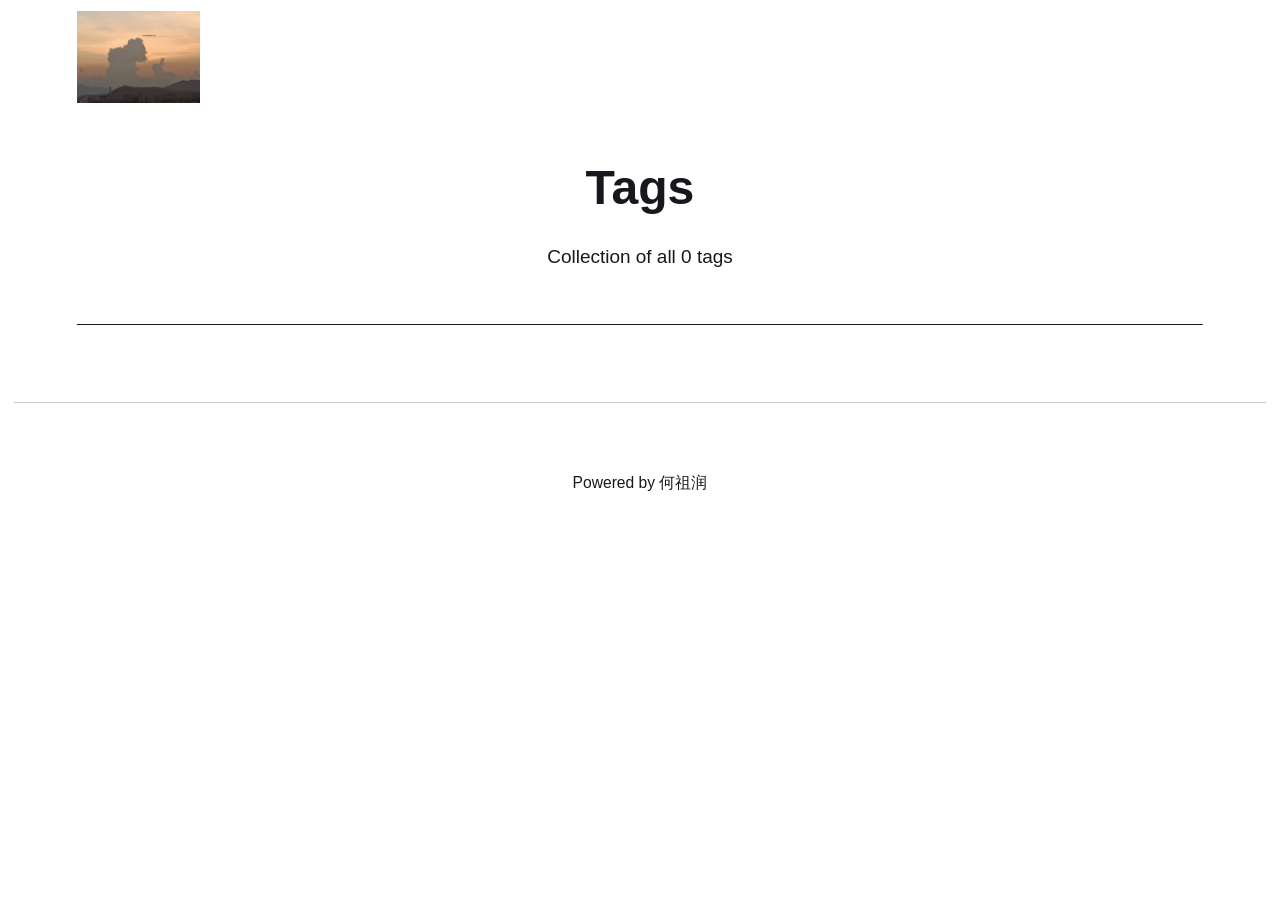
==== tags/index.html @ 5b28f3e8 "Updated from Publii" ====
<!DOCTYPE html><html lang="zh-cn"><head><meta charset="utf-8"><meta http-equiv="X-UA-Compatible" content="IE=edge"><meta name="viewport" content="width=device-width,initial-scale=1"><title>All tags - 何祖润</title><meta name="robots" content="noindex, follow"><meta name="generator" content="Publii Open-Source CMS for Static Site"><link rel="alternate" type="application/atom+xml" href="https://andiyhe.github.io/feed.xml" title="何祖润 - RSS"><link rel="alternate" type="application/json" href="https://andiyhe.github.io/feed.json" title="何祖润 - JSON"><meta property="og:title" content="何祖润"><meta property="og:image" content="https://andiyhe.github.io/media/website/639F46E7-F0D8-4498-B352-2AB636D7743B_1_105_c.jpeg"><meta property="og:image:width" content="1024"><meta property="og:image:height" content="768"><meta property="og:site_name" content="何祖润"><meta property="og:description" content=""><meta property="og:url" content="https://andiyhe.github.io/tags/"><meta property="og:type" content="website"><link rel="stylesheet" href="https://andiyhe.github.io/assets/css/style.css?v=7ccc5ac4fdb8f8cdebfab7ba42a3b5fe"><script type="application/ld+json">{"@context":"http://schema.org","@type":"Organization","name":"何祖润","logo":"https://andiyhe.github.io/media/website/639F46E7-F0D8-4498-B352-2AB636D7743B_1_105_c.jpeg","url":"https://andiyhe.github.io/"}</script><noscript><style>img[loading] {
                    opacity: 1;
                }</style></noscript></head><body class="tags-template"><header class="top js-header"><a class="logo" href="https://andiyhe.github.io/"><img src="https://andiyhe.github.io/media/website/639F46E7-F0D8-4498-B352-2AB636D7743B_1_105_c.jpeg" alt="何祖润" width="1024" height="768"></a><nav class="navbar js-navbar"><button class="navbar__toggle js-toggle" aria-label="Menu" aria-haspopup="true" aria-expanded="false"><span class="navbar__toggle-box"><span class="navbar__toggle-inner">Menu</span></span></button><ul class="navbar__menu"></ul></nav></header><main class="page page--tags"><div class="hero hero--noimage"><header class="hero__content hero__content--centered"><div class="wrapper"><h1>Tags</h1><p class="page__desc">Collection of all 0 tags</p></div></header></div><div class="wrapper"><ul class="feed feed--grid"></ul></div></main><footer class="footer"><div class="wrapper"><div class="footer__copyright"><p>Powered by 何祖润</p></div><button id="backToTop" class="footer__bttop" aria-label="Back to top" title="Back to top"><svg width="20" height="20"><use xlink:href="https://andiyhe.github.io/assets/svg/svg-map.svg#toparrow"/></svg></button></div></footer><script defer="defer" src="https://andiyhe.github.io/assets/js/scripts.min.js?v=ffcbea6c02c8178d10092962b235a5b0"></script><script>window.publiiThemeMenuConfig={mobileMenuMode:'sidebar',animationSpeed:300,submenuWidth: 'auto',doubleClickTime:500,mobileMenuExpandableSubmenus:true,relatedContainerForOverlayMenuSelector:'.top'};</script><script>var images = document.querySelectorAll('img[loading]');
        for (var i = 0; i < images.length; i++) {
            if (images[i].complete) {
                images[i].classList.add('is-loaded');
            } else {
                images[i].addEventListener('load', function () {
                    this.classList.add('is-loaded');
                }, false);
            }
        }</script></body></html>
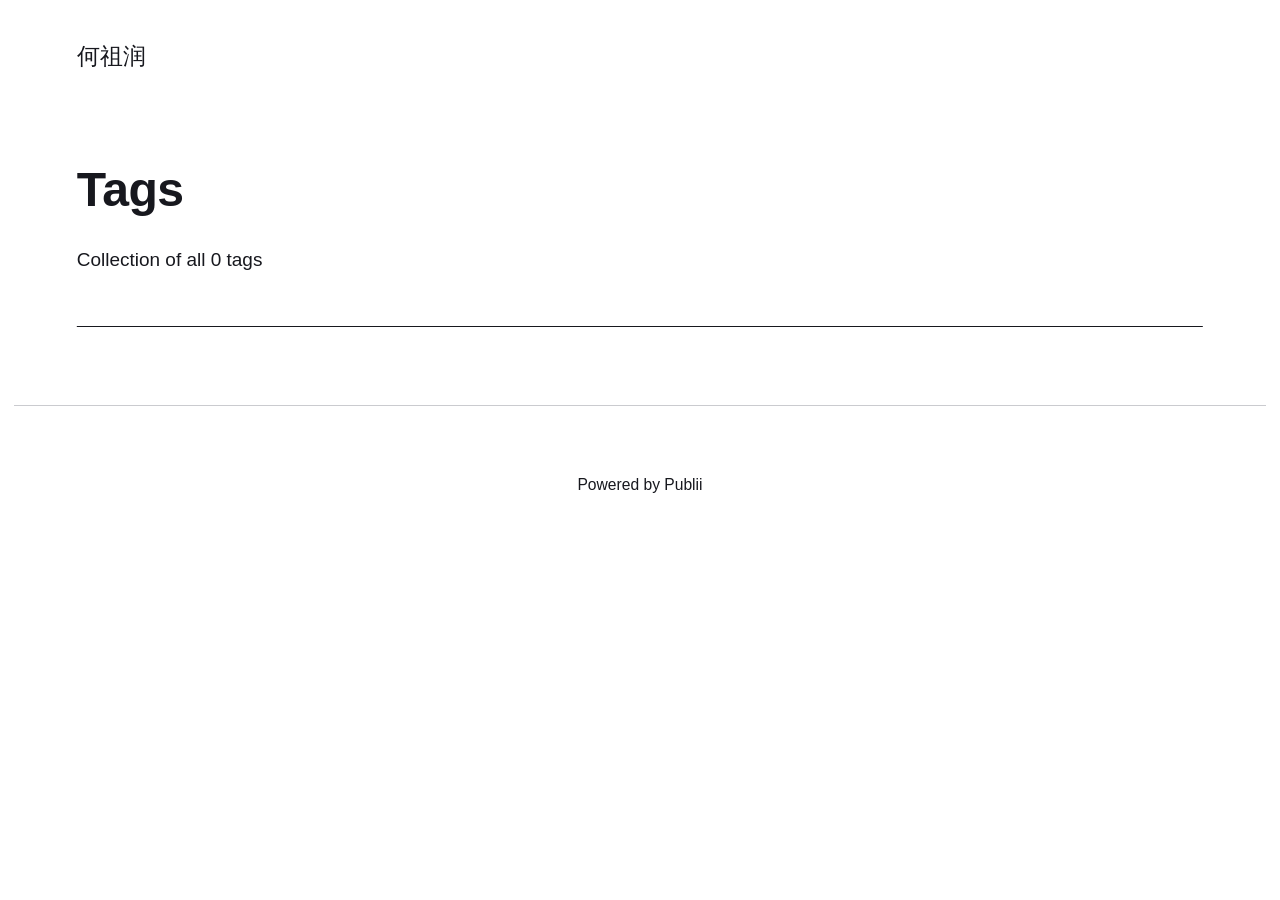
==== commit 42a3e053: "Updated from Publii" ====
--- a/tags/index.html
+++ b/tags/index.html
@@ -1,6 +1,6 @@
-<!DOCTYPE html><html lang="zh-cn"><head><meta charset="utf-8"><meta http-equiv="X-UA-Compatible" content="IE=edge"><meta name="viewport" content="width=device-width,initial-scale=1"><title>All tags - 何祖润</title><meta name="robots" content="noindex, follow"><meta name="generator" content="Publii Open-Source CMS for Static Site"><link rel="alternate" type="application/atom+xml" href="https://andiyhe.github.io/feed.xml" title="何祖润 - RSS"><link rel="alternate" type="application/json" href="https://andiyhe.github.io/feed.json" title="何祖润 - JSON"><meta property="og:title" content="何祖润"><meta property="og:image" content="https://andiyhe.github.io/media/website/639F46E7-F0D8-4498-B352-2AB636D7743B_1_105_c.jpeg"><meta property="og:image:width" content="1024"><meta property="og:image:height" content="768"><meta property="og:site_name" content="何祖润"><meta property="og:description" content=""><meta property="og:url" content="https://andiyhe.github.io/tags/"><meta property="og:type" content="website"><link rel="stylesheet" href="https://andiyhe.github.io/assets/css/style.css?v=7ccc5ac4fdb8f8cdebfab7ba42a3b5fe"><script type="application/ld+json">{"@context":"http://schema.org","@type":"Organization","name":"何祖润","logo":"https://andiyhe.github.io/media/website/639F46E7-F0D8-4498-B352-2AB636D7743B_1_105_c.jpeg","url":"https://andiyhe.github.io/"}</script><noscript><style>img[loading] {
+<!DOCTYPE html><html lang="zh-cn"><head><meta charset="utf-8"><meta http-equiv="X-UA-Compatible" content="IE=edge"><meta name="viewport" content="width=device-width,initial-scale=1"><title>All tags - 何祖润</title><meta name="robots" content="noindex, follow"><meta name="generator" content="Publii Open-Source CMS for Static Site"><link rel="alternate" type="application/atom+xml" href="https://andiyhe.github.io/feed.xml" title="何祖润 - RSS"><link rel="alternate" type="application/json" href="https://andiyhe.github.io/feed.json" title="何祖润 - JSON"><meta property="og:title" content="何祖润"><meta property="og:site_name" content="何祖润"><meta property="og:description" content=""><meta property="og:url" content="https://andiyhe.github.io/tags/"><meta property="og:type" content="website"><link rel="stylesheet" href="https://andiyhe.github.io/assets/css/style.css?v=4e0b993f4d73af25798cd3ca26f6d1aa"><script type="application/ld+json">{"@context":"http://schema.org","@type":"Organization","name":"何祖润","url":"https://andiyhe.github.io/index.html"}</script><noscript><style>img[loading] {
                     opacity: 1;
-                }</style></noscript></head><body class="tags-template"><header class="top js-header"><a class="logo" href="https://andiyhe.github.io/"><img src="https://andiyhe.github.io/media/website/639F46E7-F0D8-4498-B352-2AB636D7743B_1_105_c.jpeg" alt="何祖润" width="1024" height="768"></a><nav class="navbar js-navbar"><button class="navbar__toggle js-toggle" aria-label="Menu" aria-haspopup="true" aria-expanded="false"><span class="navbar__toggle-box"><span class="navbar__toggle-inner">Menu</span></span></button><ul class="navbar__menu"></ul></nav></header><main class="page page--tags"><div class="hero hero--noimage"><header class="hero__content hero__content--centered"><div class="wrapper"><h1>Tags</h1><p class="page__desc">Collection of all 0 tags</p></div></header></div><div class="wrapper"><ul class="feed feed--grid"></ul></div></main><footer class="footer"><div class="wrapper"><div class="footer__copyright"><p>Powered by 何祖润</p></div><button id="backToTop" class="footer__bttop" aria-label="Back to top" title="Back to top"><svg width="20" height="20"><use xlink:href="https://andiyhe.github.io/assets/svg/svg-map.svg#toparrow"/></svg></button></div></footer><script defer="defer" src="https://andiyhe.github.io/assets/js/scripts.min.js?v=ffcbea6c02c8178d10092962b235a5b0"></script><script>window.publiiThemeMenuConfig={mobileMenuMode:'sidebar',animationSpeed:300,submenuWidth: 'auto',doubleClickTime:500,mobileMenuExpandableSubmenus:true,relatedContainerForOverlayMenuSelector:'.top'};</script><script>var images = document.querySelectorAll('img[loading]');
+                }</style></noscript></head><body class="tags-template"><header class="top js-header"><a class="logo" href="https://andiyhe.github.io/index.html">何祖润</a><nav class="navbar js-navbar"><button class="navbar__toggle js-toggle" aria-label="Menu" aria-haspopup="true" aria-expanded="false"><span class="navbar__toggle-box"><span class="navbar__toggle-inner">Menu</span></span></button><ul class="navbar__menu"></ul></nav></header><main class="page page--tags"><div class="hero hero--noimage"><header class="hero__content"><div class="wrapper"><h1>Tags</h1><p class="page__desc">Collection of all 0 tags</p></div></header></div><div class="wrapper"><ul class="feed feed--grid"></ul></div></main><footer class="footer"><div class="wrapper"><div class="footer__copyright">Powered by Publii</div><button id="backToTop" class="footer__bttop" aria-label="Back to top" title="Back to top"><svg width="20" height="20"><use xlink:href="https://andiyhe.github.io/assets/svg/svg-map.svg#toparrow"/></svg></button></div></footer><script defer="defer" src="https://andiyhe.github.io/assets/js/scripts.min.js?v=ffcbea6c02c8178d10092962b235a5b0"></script><script>window.publiiThemeMenuConfig={mobileMenuMode:'sidebar',animationSpeed:300,submenuWidth: 'auto',doubleClickTime:500,mobileMenuExpandableSubmenus:true,relatedContainerForOverlayMenuSelector:'.top'};</script><script>var images = document.querySelectorAll('img[loading]');
         for (var i = 0; i < images.length; i++) {
             if (images[i].complete) {
                 images[i].classList.add('is-loaded');
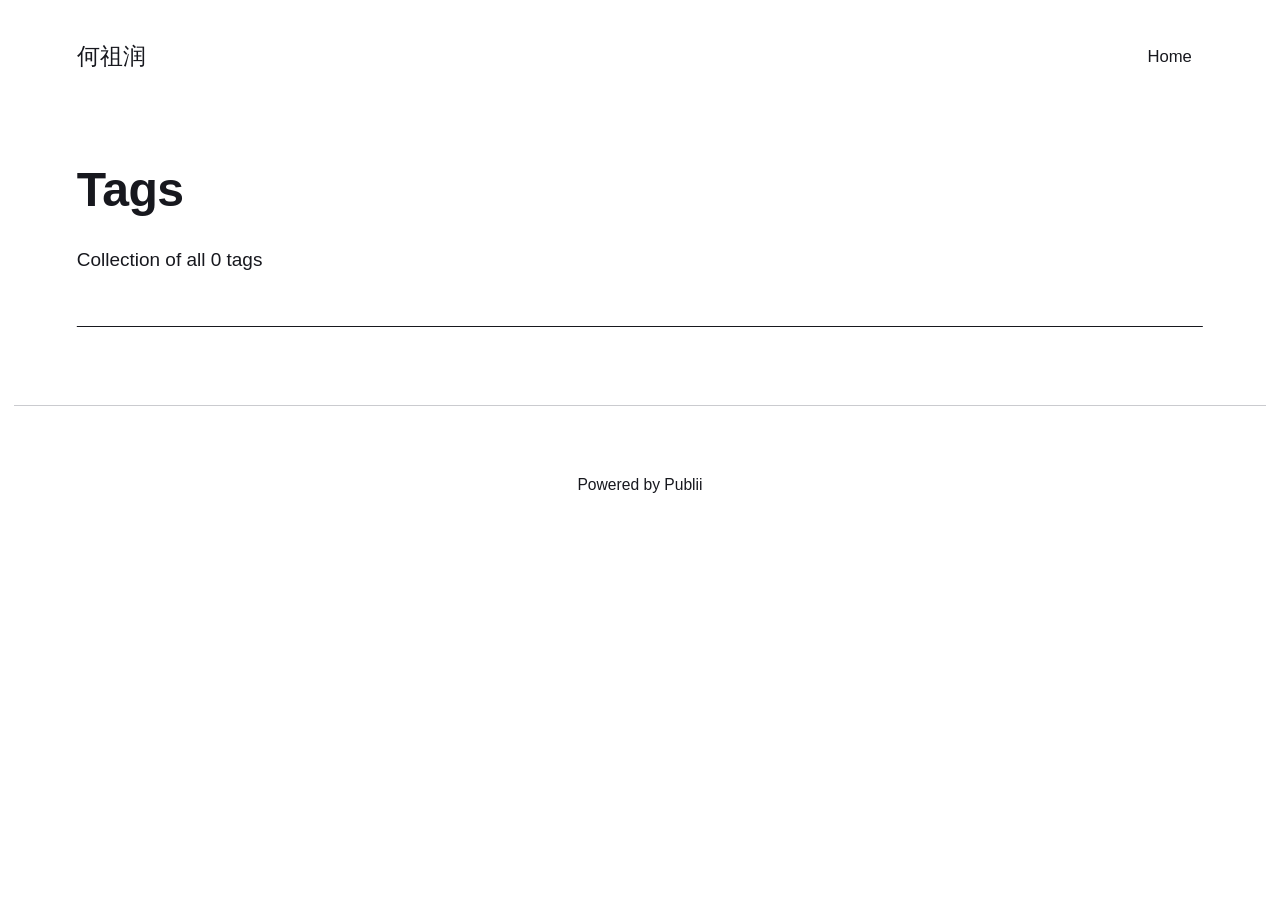
==== commit 7833ca86: "Updated from Publii" ====
--- a/tags/index.html
+++ b/tags/index.html
@@ -1,6 +1,6 @@
 <!DOCTYPE html><html lang="zh-cn"><head><meta charset="utf-8"><meta http-equiv="X-UA-Compatible" content="IE=edge"><meta name="viewport" content="width=device-width,initial-scale=1"><title>All tags - 何祖润</title><meta name="robots" content="noindex, follow"><meta name="generator" content="Publii Open-Source CMS for Static Site"><link rel="alternate" type="application/atom+xml" href="https://andiyhe.github.io/feed.xml" title="何祖润 - RSS"><link rel="alternate" type="application/json" href="https://andiyhe.github.io/feed.json" title="何祖润 - JSON"><meta property="og:title" content="何祖润"><meta property="og:site_name" content="何祖润"><meta property="og:description" content=""><meta property="og:url" content="https://andiyhe.github.io/tags/"><meta property="og:type" content="website"><link rel="stylesheet" href="https://andiyhe.github.io/assets/css/style.css?v=4e0b993f4d73af25798cd3ca26f6d1aa"><script type="application/ld+json">{"@context":"http://schema.org","@type":"Organization","name":"何祖润","url":"https://andiyhe.github.io/index.html"}</script><noscript><style>img[loading] {
                     opacity: 1;
-                }</style></noscript></head><body class="tags-template"><header class="top js-header"><a class="logo" href="https://andiyhe.github.io/index.html">何祖润</a><nav class="navbar js-navbar"><button class="navbar__toggle js-toggle" aria-label="Menu" aria-haspopup="true" aria-expanded="false"><span class="navbar__toggle-box"><span class="navbar__toggle-inner">Menu</span></span></button><ul class="navbar__menu"></ul></nav></header><main class="page page--tags"><div class="hero hero--noimage"><header class="hero__content"><div class="wrapper"><h1>Tags</h1><p class="page__desc">Collection of all 0 tags</p></div></header></div><div class="wrapper"><ul class="feed feed--grid"></ul></div></main><footer class="footer"><div class="wrapper"><div class="footer__copyright">Powered by Publii</div><button id="backToTop" class="footer__bttop" aria-label="Back to top" title="Back to top"><svg width="20" height="20"><use xlink:href="https://andiyhe.github.io/assets/svg/svg-map.svg#toparrow"/></svg></button></div></footer><script defer="defer" src="https://andiyhe.github.io/assets/js/scripts.min.js?v=ffcbea6c02c8178d10092962b235a5b0"></script><script>window.publiiThemeMenuConfig={mobileMenuMode:'sidebar',animationSpeed:300,submenuWidth: 'auto',doubleClickTime:500,mobileMenuExpandableSubmenus:true,relatedContainerForOverlayMenuSelector:'.top'};</script><script>var images = document.querySelectorAll('img[loading]');
+                }</style></noscript></head><body class="tags-template"><header class="top js-header"><a class="logo" href="https://andiyhe.github.io/index.html">何祖润</a><nav class="navbar js-navbar"><button class="navbar__toggle js-toggle" aria-label="Menu" aria-haspopup="true" aria-expanded="false"><span class="navbar__toggle-box"><span class="navbar__toggle-inner">Menu</span></span></button><ul class="navbar__menu"><li><a href="https://andiyhe.github.io/home.html" title="home" target="_self">Home</a></li></ul></nav></header><main class="page page--tags"><div class="hero hero--noimage"><header class="hero__content"><div class="wrapper"><h1>Tags</h1><p class="page__desc">Collection of all 0 tags</p></div></header></div><div class="wrapper"><ul class="feed feed--grid"></ul></div></main><footer class="footer"><div class="wrapper"><div class="footer__copyright">Powered by Publii</div><button id="backToTop" class="footer__bttop" aria-label="Back to top" title="Back to top"><svg width="20" height="20"><use xlink:href="https://andiyhe.github.io/assets/svg/svg-map.svg#toparrow"/></svg></button></div></footer><script defer="defer" src="https://andiyhe.github.io/assets/js/scripts.min.js?v=ffcbea6c02c8178d10092962b235a5b0"></script><script>window.publiiThemeMenuConfig={mobileMenuMode:'sidebar',animationSpeed:300,submenuWidth: 'auto',doubleClickTime:500,mobileMenuExpandableSubmenus:true,relatedContainerForOverlayMenuSelector:'.top'};</script><script>var images = document.querySelectorAll('img[loading]');
         for (var i = 0; i < images.length; i++) {
             if (images[i].complete) {
                 images[i].classList.add('is-loaded');
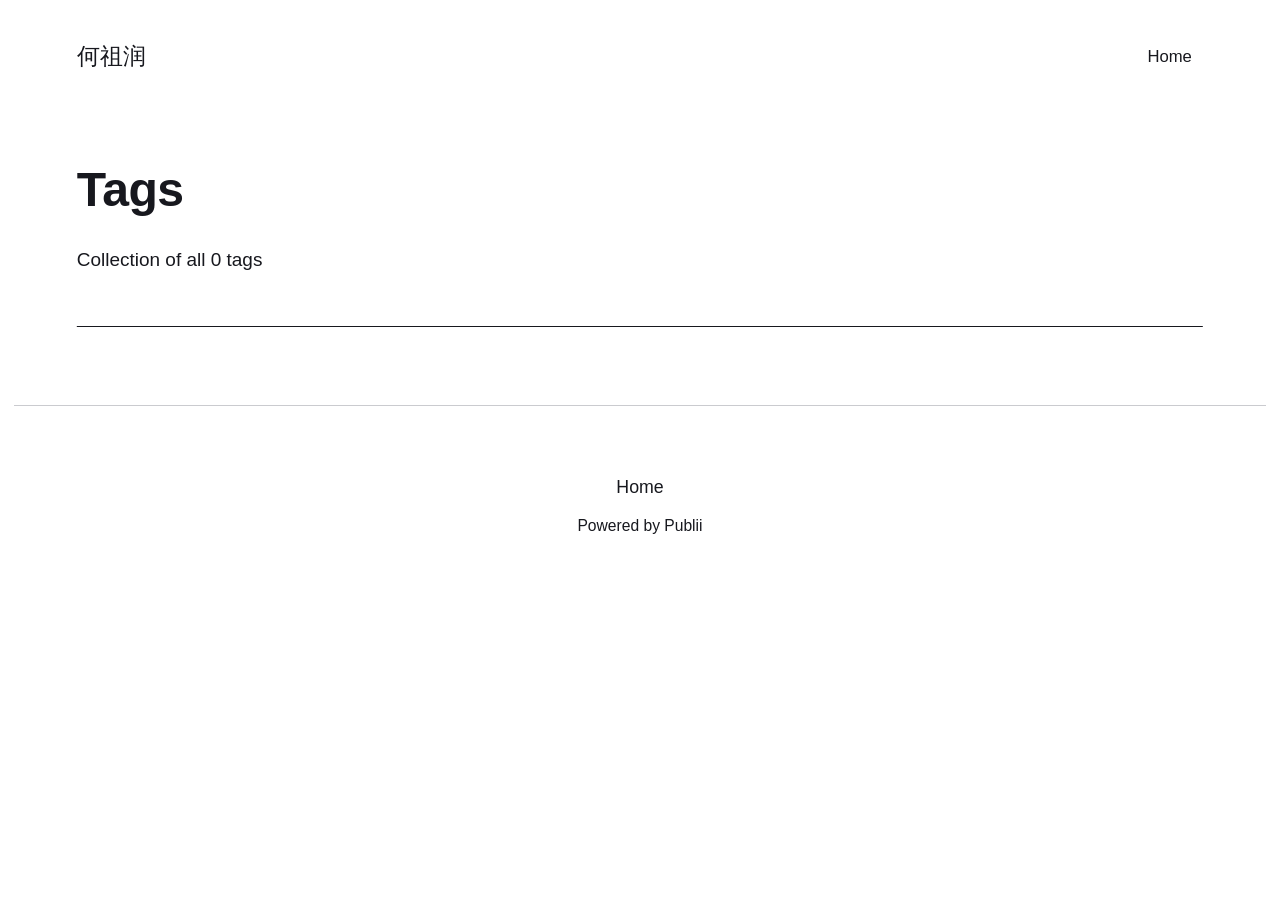
==== commit 9b487426: "Updated from Publii" ====
--- a/tags/index.html
+++ b/tags/index.html
@@ -1,6 +1,6 @@
 <!DOCTYPE html><html lang="zh-cn"><head><meta charset="utf-8"><meta http-equiv="X-UA-Compatible" content="IE=edge"><meta name="viewport" content="width=device-width,initial-scale=1"><title>All tags - 何祖润</title><meta name="robots" content="noindex, follow"><meta name="generator" content="Publii Open-Source CMS for Static Site"><link rel="alternate" type="application/atom+xml" href="https://andiyhe.github.io/feed.xml" title="何祖润 - RSS"><link rel="alternate" type="application/json" href="https://andiyhe.github.io/feed.json" title="何祖润 - JSON"><meta property="og:title" content="何祖润"><meta property="og:site_name" content="何祖润"><meta property="og:description" content=""><meta property="og:url" content="https://andiyhe.github.io/tags/"><meta property="og:type" content="website"><link rel="stylesheet" href="https://andiyhe.github.io/assets/css/style.css?v=4e0b993f4d73af25798cd3ca26f6d1aa"><script type="application/ld+json">{"@context":"http://schema.org","@type":"Organization","name":"何祖润","url":"https://andiyhe.github.io/index.html"}</script><noscript><style>img[loading] {
                     opacity: 1;
-                }</style></noscript></head><body class="tags-template"><header class="top js-header"><a class="logo" href="https://andiyhe.github.io/index.html">何祖润</a><nav class="navbar js-navbar"><button class="navbar__toggle js-toggle" aria-label="Menu" aria-haspopup="true" aria-expanded="false"><span class="navbar__toggle-box"><span class="navbar__toggle-inner">Menu</span></span></button><ul class="navbar__menu"><li><a href="https://andiyhe.github.io/home.html" title="home" target="_self">Home</a></li></ul></nav></header><main class="page page--tags"><div class="hero hero--noimage"><header class="hero__content"><div class="wrapper"><h1>Tags</h1><p class="page__desc">Collection of all 0 tags</p></div></header></div><div class="wrapper"><ul class="feed feed--grid"></ul></div></main><footer class="footer"><div class="wrapper"><div class="footer__copyright">Powered by Publii</div><button id="backToTop" class="footer__bttop" aria-label="Back to top" title="Back to top"><svg width="20" height="20"><use xlink:href="https://andiyhe.github.io/assets/svg/svg-map.svg#toparrow"/></svg></button></div></footer><script defer="defer" src="https://andiyhe.github.io/assets/js/scripts.min.js?v=ffcbea6c02c8178d10092962b235a5b0"></script><script>window.publiiThemeMenuConfig={mobileMenuMode:'sidebar',animationSpeed:300,submenuWidth: 'auto',doubleClickTime:500,mobileMenuExpandableSubmenus:true,relatedContainerForOverlayMenuSelector:'.top'};</script><script>var images = document.querySelectorAll('img[loading]');
+                }</style></noscript></head><body class="tags-template"><header class="top js-header"><a class="logo" href="https://andiyhe.github.io/index.html">何祖润</a><nav class="navbar js-navbar"><button class="navbar__toggle js-toggle" aria-label="Menu" aria-haspopup="true" aria-expanded="false"><span class="navbar__toggle-box"><span class="navbar__toggle-inner">Menu</span></span></button><ul class="navbar__menu"><li><a href="https://andiyhe.github.io/home.html" title="home" target="_self">Home</a></li></ul></nav></header><main class="page page--tags"><div class="hero hero--noimage"><header class="hero__content"><div class="wrapper"><h1>Tags</h1><p class="page__desc">Collection of all 0 tags</p></div></header></div><div class="wrapper"><ul class="feed feed--grid"></ul></div></main><footer class="footer"><div class="wrapper"><nav class="footer__nav"><ul><li><a href="https://andiyhe.github.io/home.html" class="al" title="home" target="_self">Home</a></li></ul></nav><div class="footer__copyright">Powered by Publii</div><button id="backToTop" class="footer__bttop" aria-label="Back to top" title="Back to top"><svg width="20" height="20"><use xlink:href="https://andiyhe.github.io/assets/svg/svg-map.svg#toparrow"/></svg></button></div></footer><script defer="defer" src="https://andiyhe.github.io/assets/js/scripts.min.js?v=ffcbea6c02c8178d10092962b235a5b0"></script><script>window.publiiThemeMenuConfig={mobileMenuMode:'sidebar',animationSpeed:300,submenuWidth: 'auto',doubleClickTime:500,mobileMenuExpandableSubmenus:true,relatedContainerForOverlayMenuSelector:'.top'};</script><script>var images = document.querySelectorAll('img[loading]');
         for (var i = 0; i < images.length; i++) {
             if (images[i].complete) {
                 images[i].classList.add('is-loaded');
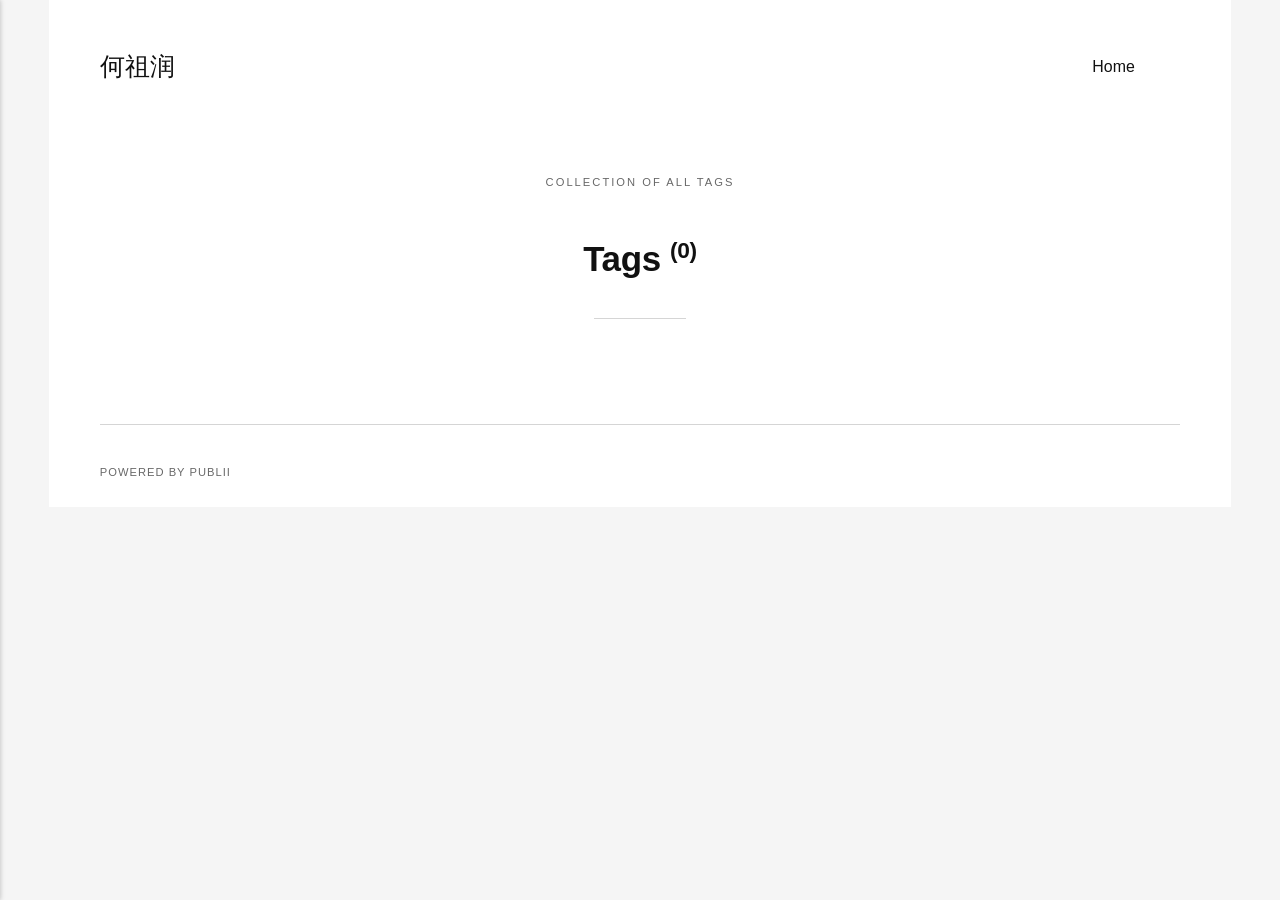
==== commit 8110f411: "Updated from Publii" ====
--- a/tags/index.html
+++ b/tags/index.html
@@ -1,12 +1,3 @@
-<!DOCTYPE html><html lang="zh-cn"><head><meta charset="utf-8"><meta http-equiv="X-UA-Compatible" content="IE=edge"><meta name="viewport" content="width=device-width,initial-scale=1"><title>All tags - 何祖润</title><meta name="robots" content="noindex, follow"><meta name="generator" content="Publii Open-Source CMS for Static Site"><link rel="alternate" type="application/atom+xml" href="https://andiyhe.github.io/feed.xml" title="何祖润 - RSS"><link rel="alternate" type="application/json" href="https://andiyhe.github.io/feed.json" title="何祖润 - JSON"><meta property="og:title" content="何祖润"><meta property="og:site_name" content="何祖润"><meta property="og:description" content=""><meta property="og:url" content="https://andiyhe.github.io/tags/"><meta property="og:type" content="website"><link rel="stylesheet" href="https://andiyhe.github.io/assets/css/style.css?v=4e0b993f4d73af25798cd3ca26f6d1aa"><script type="application/ld+json">{"@context":"http://schema.org","@type":"Organization","name":"何祖润","url":"https://andiyhe.github.io/index.html"}</script><noscript><style>img[loading] {
+<!DOCTYPE html><html lang="zh-cn"><head><meta charset="utf-8"><meta http-equiv="X-UA-Compatible" content="IE=edge"><meta name="viewport" content="width=device-width,initial-scale=1"><title>All tags - 何祖润</title><meta name="robots" content="noindex, follow"><meta name="generator" content="Publii Open-Source CMS for Static Site"><link rel="alternate" type="application/atom+xml" href="https://andiyhe.github.io/feed.xml" title="何祖润 - RSS"><link rel="alternate" type="application/json" href="https://andiyhe.github.io/feed.json" title="何祖润 - JSON"><meta property="og:title" content="何祖润"><meta property="og:site_name" content="何祖润"><meta property="og:description" content=""><meta property="og:url" content="https://andiyhe.github.io/tags/"><meta property="og:type" content="website"><link rel="stylesheet" href="https://andiyhe.github.io/assets/css/style.css?v=252f1410dd5b43053ad604879c680e20"><script type="application/ld+json">{"@context":"http://schema.org","@type":"Organization","name":"何祖润","url":"https://andiyhe.github.io/index.html"}</script><noscript><style>img[loading] {
                     opacity: 1;
-                }</style></noscript></head><body class="tags-template"><header class="top js-header"><a class="logo" href="https://andiyhe.github.io/index.html">何祖润</a><nav class="navbar js-navbar"><button class="navbar__toggle js-toggle" aria-label="Menu" aria-haspopup="true" aria-expanded="false"><span class="navbar__toggle-box"><span class="navbar__toggle-inner">Menu</span></span></button><ul class="navbar__menu"><li><a href="https://andiyhe.github.io/home.html" title="home" target="_self">Home</a></li></ul></nav></header><main class="page page--tags"><div class="hero hero--noimage"><header class="hero__content"><div class="wrapper"><h1>Tags</h1><p class="page__desc">Collection of all 0 tags</p></div></header></div><div class="wrapper"><ul class="feed feed--grid"></ul></div></main><footer class="footer"><div class="wrapper"><nav class="footer__nav"><ul><li><a href="https://andiyhe.github.io/home.html" class="al" title="home" target="_self">Home</a></li></ul></nav><div class="footer__copyright">Powered by Publii</div><button id="backToTop" class="footer__bttop" aria-label="Back to top" title="Back to top"><svg width="20" height="20"><use xlink:href="https://andiyhe.github.io/assets/svg/svg-map.svg#toparrow"/></svg></button></div></footer><script defer="defer" src="https://andiyhe.github.io/assets/js/scripts.min.js?v=ffcbea6c02c8178d10092962b235a5b0"></script><script>window.publiiThemeMenuConfig={mobileMenuMode:'sidebar',animationSpeed:300,submenuWidth: 'auto',doubleClickTime:500,mobileMenuExpandableSubmenus:true,relatedContainerForOverlayMenuSelector:'.top'};</script><script>var images = document.querySelectorAll('img[loading]');
-        for (var i = 0; i < images.length; i++) {
-            if (images[i].complete) {
-                images[i].classList.add('is-loaded');
-            } else {
-                images[i].addEventListener('load', function () {
-                    this.classList.add('is-loaded');
-                }, false);
-            }
-        }</script></body></html>+                }</style></noscript></head><body class="tags-template"><div class="container"><header class="header" id="js-header"><a href="https://andiyhe.github.io/index.html" class="logo">何祖润</a><nav class="navbar js-navbar"><button class="navbar__toggle js-toggle" aria-label="Menu"><span class="navbar__toggle-box"><span class="navbar__toggle-inner">Menu</span></span></button><ul class="navbar__menu"><li><a href="https://andiyhe.github.io/home.html" title="home" target="_self">Home</a></li></ul></nav></header><main class="page page--tags"><section class="hero wrapper"><p>Collection of all tags</p><h1>Tags <sup>(0)</sup></h1></section><ul class="l-col l-col--3"></ul></main><footer class="footer"><div class="footer__copyright">Powered by Publii</div></footer></div><script defer="defer" src="https://andiyhe.github.io/assets/js/scripts.min.js?v=1762f7ab131e33a4eb8fb224822de245"></script><script>window.publiiThemeMenuConfig={mobileMenuMode:'sidebar',animationSpeed:300,submenuWidth: 'auto',doubleClickTime:500,mobileMenuExpandableSubmenus:true,relatedContainerForOverlayMenuSelector:'.navbar'};</script><script defer="defer" src="https://andiyhe.github.io/assets/js/isotope.pkgd.min.js?v=2afcff647ed260006faa71c8e779e8d4"></script><script>window.addEventListener("DOMContentLoaded",function(){var j=new Isotope(".l-col",{itemSelector:".c-card",percentPosition:true,layoutMode:"masonry",transitionDuration:"0.6s",masonry:{columnWidth:".c-card"}});var g=document.querySelector(".filter__button-group");if(g){g.addEventListener("click",function(i){if(!matchesSelector(i.target,"button")){return}var k=i.target.getAttribute("data-filter");j.arrange({filter:k})});var b=document.querySelectorAll(".filter__button-group");for(var c=0,e=b.length;c<e;c++){var d=b[c];h(d)}function h(i){i.addEventListener("click",function(k){if(!matchesSelector(k.target,"button")){return}var m=i.querySelector(".is-active");if(m){m.classList.remove("is-active");m.setAttribute("aria-pressed","false")}k.target.classList.add("is-active");k.target.setAttribute("aria-pressed","true")})}}var a=document.querySelector(".l-col");var f=document.querySelectorAll(".c-card");a.classList.add("is-visible");j.revealItemElements(f)});</script><script>/*<![CDATA[*/var images=document.querySelectorAll("img[loading]");for(var i=0;i<images.length;i++){if(images[i].complete){images[i].classList.add("is-loaded")}else{images[i].addEventListener("load",function(){this.classList.add("is-loaded")},false)}};/*]]>*/</script></body></html>
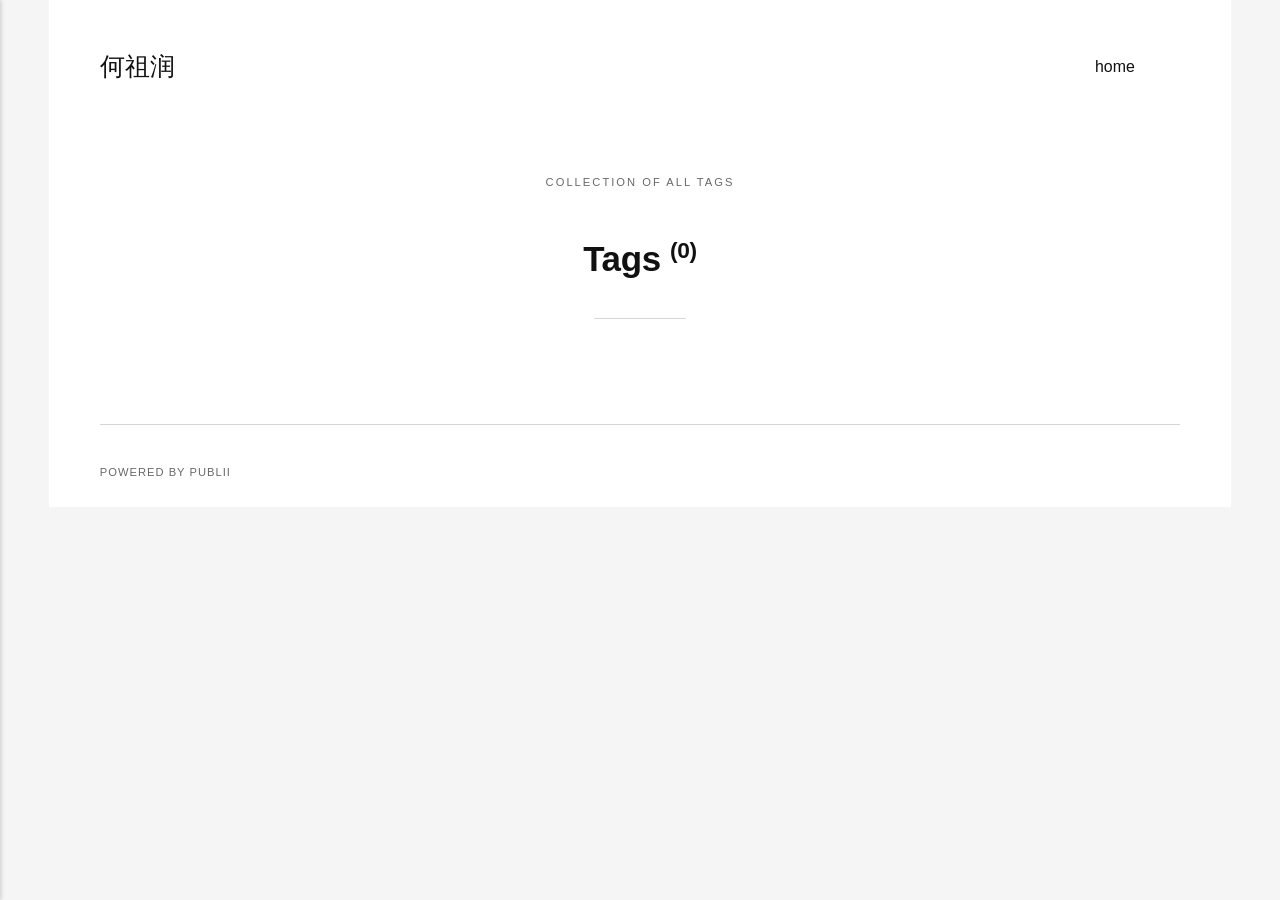
==== commit 661fc8ed: "Updated from Publii" ====
--- a/tags/index.html
+++ b/tags/index.html
@@ -1,3 +1,3 @@
 <!DOCTYPE html><html lang="zh-cn"><head><meta charset="utf-8"><meta http-equiv="X-UA-Compatible" content="IE=edge"><meta name="viewport" content="width=device-width,initial-scale=1"><title>All tags - 何祖润</title><meta name="robots" content="noindex, follow"><meta name="generator" content="Publii Open-Source CMS for Static Site"><link rel="alternate" type="application/atom+xml" href="https://andiyhe.github.io/feed.xml" title="何祖润 - RSS"><link rel="alternate" type="application/json" href="https://andiyhe.github.io/feed.json" title="何祖润 - JSON"><meta property="og:title" content="何祖润"><meta property="og:site_name" content="何祖润"><meta property="og:description" content=""><meta property="og:url" content="https://andiyhe.github.io/tags/"><meta property="og:type" content="website"><link rel="stylesheet" href="https://andiyhe.github.io/assets/css/style.css?v=252f1410dd5b43053ad604879c680e20"><script type="application/ld+json">{"@context":"http://schema.org","@type":"Organization","name":"何祖润","url":"https://andiyhe.github.io/index.html"}</script><noscript><style>img[loading] {
                     opacity: 1;
-                }</style></noscript></head><body class="tags-template"><div class="container"><header class="header" id="js-header"><a href="https://andiyhe.github.io/index.html" class="logo">何祖润</a><nav class="navbar js-navbar"><button class="navbar__toggle js-toggle" aria-label="Menu"><span class="navbar__toggle-box"><span class="navbar__toggle-inner">Menu</span></span></button><ul class="navbar__menu"><li><a href="https://andiyhe.github.io/home.html" title="home" target="_self">Home</a></li></ul></nav></header><main class="page page--tags"><section class="hero wrapper"><p>Collection of all tags</p><h1>Tags <sup>(0)</sup></h1></section><ul class="l-col l-col--3"></ul></main><footer class="footer"><div class="footer__copyright">Powered by Publii</div></footer></div><script defer="defer" src="https://andiyhe.github.io/assets/js/scripts.min.js?v=1762f7ab131e33a4eb8fb224822de245"></script><script>window.publiiThemeMenuConfig={mobileMenuMode:'sidebar',animationSpeed:300,submenuWidth: 'auto',doubleClickTime:500,mobileMenuExpandableSubmenus:true,relatedContainerForOverlayMenuSelector:'.navbar'};</script><script defer="defer" src="https://andiyhe.github.io/assets/js/isotope.pkgd.min.js?v=2afcff647ed260006faa71c8e779e8d4"></script><script>window.addEventListener("DOMContentLoaded",function(){var j=new Isotope(".l-col",{itemSelector:".c-card",percentPosition:true,layoutMode:"masonry",transitionDuration:"0.6s",masonry:{columnWidth:".c-card"}});var g=document.querySelector(".filter__button-group");if(g){g.addEventListener("click",function(i){if(!matchesSelector(i.target,"button")){return}var k=i.target.getAttribute("data-filter");j.arrange({filter:k})});var b=document.querySelectorAll(".filter__button-group");for(var c=0,e=b.length;c<e;c++){var d=b[c];h(d)}function h(i){i.addEventListener("click",function(k){if(!matchesSelector(k.target,"button")){return}var m=i.querySelector(".is-active");if(m){m.classList.remove("is-active");m.setAttribute("aria-pressed","false")}k.target.classList.add("is-active");k.target.setAttribute("aria-pressed","true")})}}var a=document.querySelector(".l-col");var f=document.querySelectorAll(".c-card");a.classList.add("is-visible");j.revealItemElements(f)});</script><script>/*<![CDATA[*/var images=document.querySelectorAll("img[loading]");for(var i=0;i<images.length;i++){if(images[i].complete){images[i].classList.add("is-loaded")}else{images[i].addEventListener("load",function(){this.classList.add("is-loaded")},false)}};/*]]>*/</script></body></html>+                }</style></noscript></head><body class="tags-template"><div class="container"><header class="header" id="js-header"><a href="https://andiyhe.github.io/index.html" class="logo">何祖润</a><nav class="navbar js-navbar"><button class="navbar__toggle js-toggle" aria-label="Menu"><span class="navbar__toggle-box"><span class="navbar__toggle-inner">Menu</span></span></button><ul class="navbar__menu"><li><a href="https://andiyhe.github.io/index.html" title="home" target="_self">home</a></li></ul></nav></header><main class="page page--tags"><section class="hero wrapper"><p>Collection of all tags</p><h1>Tags <sup>(0)</sup></h1></section><ul class="l-col l-col--3"></ul></main><footer class="footer"><div class="footer__copyright">Powered by Publii</div></footer></div><script defer="defer" src="https://andiyhe.github.io/assets/js/scripts.min.js?v=1762f7ab131e33a4eb8fb224822de245"></script><script>window.publiiThemeMenuConfig={mobileMenuMode:'sidebar',animationSpeed:300,submenuWidth: 'auto',doubleClickTime:500,mobileMenuExpandableSubmenus:true,relatedContainerForOverlayMenuSelector:'.navbar'};</script><script defer="defer" src="https://andiyhe.github.io/assets/js/isotope.pkgd.min.js?v=2afcff647ed260006faa71c8e779e8d4"></script><script>window.addEventListener("DOMContentLoaded",function(){var j=new Isotope(".l-col",{itemSelector:".c-card",percentPosition:true,layoutMode:"masonry",transitionDuration:"0.6s",masonry:{columnWidth:".c-card"}});var g=document.querySelector(".filter__button-group");if(g){g.addEventListener("click",function(i){if(!matchesSelector(i.target,"button")){return}var k=i.target.getAttribute("data-filter");j.arrange({filter:k})});var b=document.querySelectorAll(".filter__button-group");for(var c=0,e=b.length;c<e;c++){var d=b[c];h(d)}function h(i){i.addEventListener("click",function(k){if(!matchesSelector(k.target,"button")){return}var m=i.querySelector(".is-active");if(m){m.classList.remove("is-active");m.setAttribute("aria-pressed","false")}k.target.classList.add("is-active");k.target.setAttribute("aria-pressed","true")})}}var a=document.querySelector(".l-col");var f=document.querySelectorAll(".c-card");a.classList.add("is-visible");j.revealItemElements(f)});</script><script>/*<![CDATA[*/var images=document.querySelectorAll("img[loading]");for(var i=0;i<images.length;i++){if(images[i].complete){images[i].classList.add("is-loaded")}else{images[i].addEventListener("load",function(){this.classList.add("is-loaded")},false)}};/*]]>*/</script></body></html>
